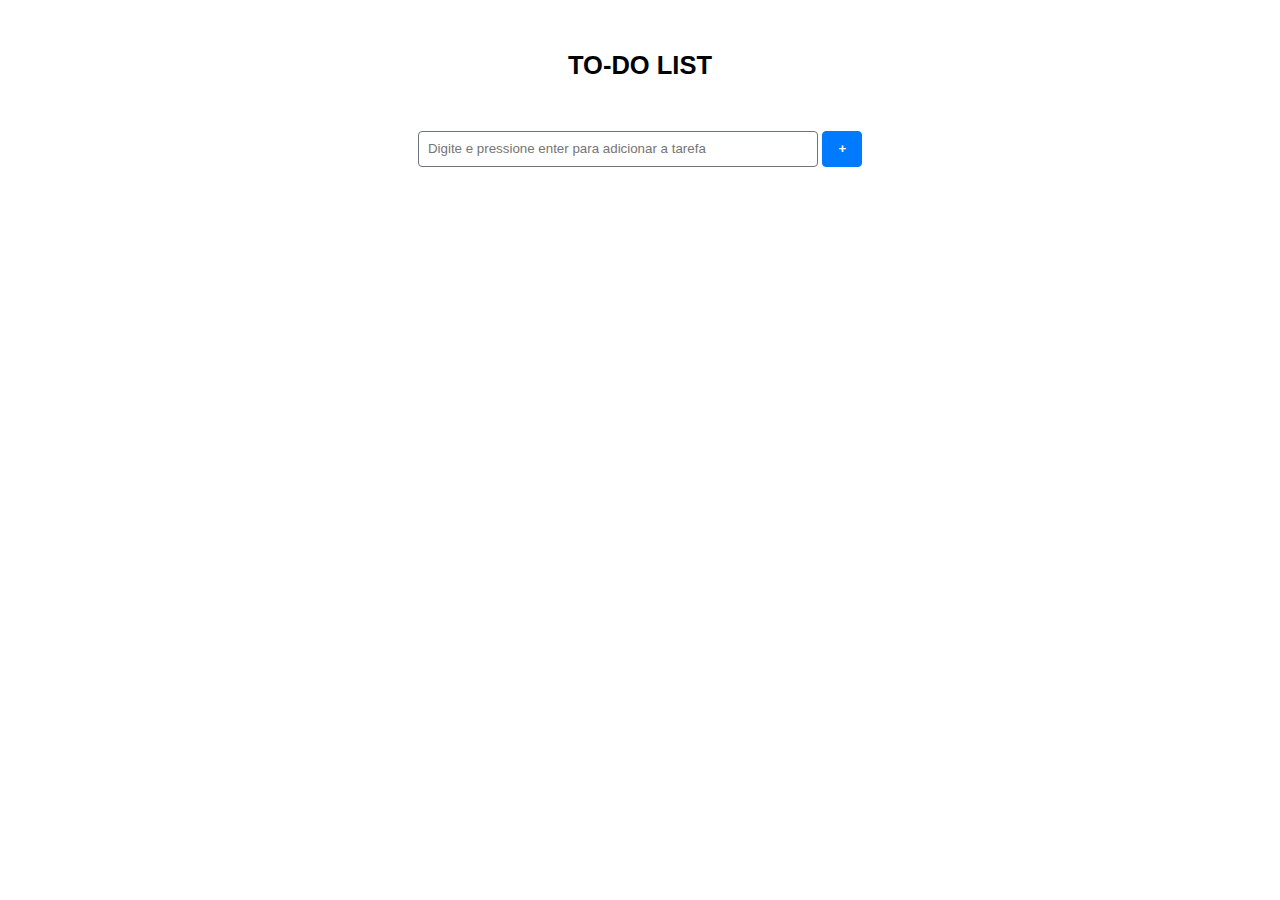
==== index.html @ 6612745e "pagina html renomeada para index" ====
<!DOCTYPE html>
<html lang="pt-BR">
<head>
    <meta charset="UTF-8">
    <meta http-equiv="X-UA-Compatible" content="IE=edge">
    <meta name="viewport" content="width=device-width, initial-scale=1.0">

    <link rel="stylesheet" href="./style.css">

    <title>To-do list</title>
</head>
<body>
    <main>
        <h2>TO-DO LIST</h2>
        <input type="text" class="novaTarefa" id="novaTarefa" placeholder="Digite e pressione enter para adicionar a tarefa">
        <button class="addTarefa" id="addTarefa">+</button>
    </main>

    <div class="listaDeTarefas" id="listaDeTarefas">
    </div>

    <script src="./main.js"></script>
</body>
</html>
---- style.css ----
:root {
    --primary-color: #007BFF;
    --secondary-color: #6c757d;
}

* {
    padding: 0;
    margin: 0;
    box-sizing: border-box;

    font-family: Arial, Helvetica, sans-serif;
}

html {
    font-size: 62.5%;
}

body {
    background-color: white;

    display: flex;
    flex-direction: column;
    justify-content: center;
    align-items: center;

    text-align: center;
    font-size: 1.7rem;
}

h2 {
    padding: 2em;
}

input.novaTarefa {
    padding: .7em;
    border-radius: .3em;
    border: 1px solid var(--secondary-color);

    width: 30em;
}

button.addTarefa {
    background-color: var(--primary-color);
    border: solid 1px var(--primary-color);
    color: white;
    padding: .7em;
    border-radius: .3em;
    font-weight: bold;
    width: 3em;
}

button:hover, input[type='button']:hover, input[type='checkbox'] {
    cursor: pointer;
}

/*Botão de adicionar tarefas*/
button:hover {
    background: #0054ad;
    transition: .3s;
}

/*Botão de excluir tarefa*/
input[type='button']:hover {
    background: #2990ff;
    color: white !important;
    transition: .2s;
}

.listaDeTarefas {
    margin-top: 2em;
    width: 50vw;
    display: flex;
    flex-direction: column;
    justify-content: center;
    align-items: center;
    gap: 10px;
}

.todo_item {
    display: grid;
    grid-template-columns: 1fr 10fr 1fr;
    align-items: center;

    width: 26.1em;
    background-color: white;
    padding: .4em;
    border: 1px solid var(--secondary-color);
    border-radius: .3em;
}

.todo_item:hover {
    border: 1px solid #2990ff;
    color: #2990ff;
}

.todo_item:hover input[type='button'] {
    color: #2990ff;
}

.todo_item div {
    background: white;
    font-size: 1.5rem;
    text-align: left;
    margin-left: -15px;
}

.todo_item > input[type='checkbox']:checked  + div {
    text-decoration:line-through;
}

input[type='button'] {
    background: white;
    border: none;
    width: 1.1em;
    height: 1.1em;
    border-radius: .3em;
    margin-left: 20px;
    margin-bottom: 1px;
}
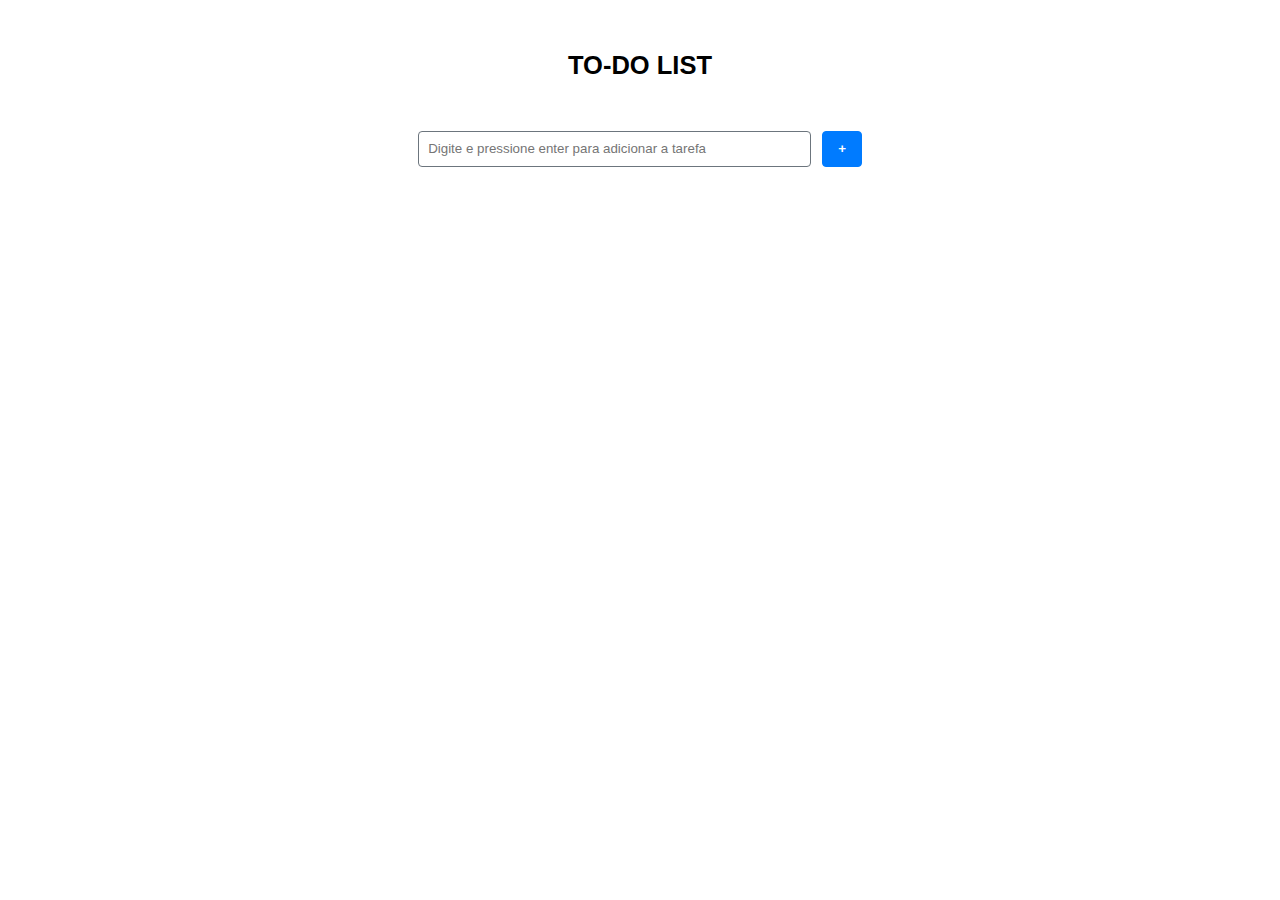
==== commit 6a939802: "responsividade" ====
--- a/index.html
+++ b/index.html
@@ -12,8 +12,10 @@
 <body>
     <main>
         <h2>TO-DO LIST</h2>
-        <input type="text" class="novaTarefa" id="novaTarefa" placeholder="Digite e pressione enter para adicionar a tarefa">
-        <button class="addTarefa" id="addTarefa">+</button>
+        <div class="newTaskArea">
+            <input type="text" class="novaTarefa" id="novaTarefa" placeholder="Digite e pressione enter para adicionar a tarefa">
+            <button class="addTarefa" id="addTarefa">+</button>
+        </div>
     </main>
 
     <div class="listaDeTarefas" id="listaDeTarefas">
--- a/style.css
+++ b/style.css
@@ -31,12 +31,22 @@
     padding: 2em;
 }
 
+.newTaskArea {
+    display: flex;
+    flex-direction: row;
+    justify-content: center;
+    gap: 11px;
+
+    width: 50vw;
+}
+
 input.novaTarefa {
     padding: .7em;
     border-radius: .3em;
     border: 1px solid var(--secondary-color);
 
-    width: 30em;
+    width: 100%;
+    max-width: 29.5em;
 }
 
 button.addTarefa {
@@ -46,7 +56,9 @@
     padding: .7em;
     border-radius: .3em;
     font-weight: bold;
-    width: 3em;
+    
+    width: 100%;
+    max-width: 40px;
 }
 
 button:hover, input[type='button']:hover, input[type='checkbox'] {
@@ -81,7 +93,8 @@
     grid-template-columns: 1fr 10fr 1fr;
     align-items: center;
 
-    width: 26.1em;
+    width: 100%;
+    max-width: 26.1em;
     background-color: white;
     padding: .4em;
     border: 1px solid var(--secondary-color);
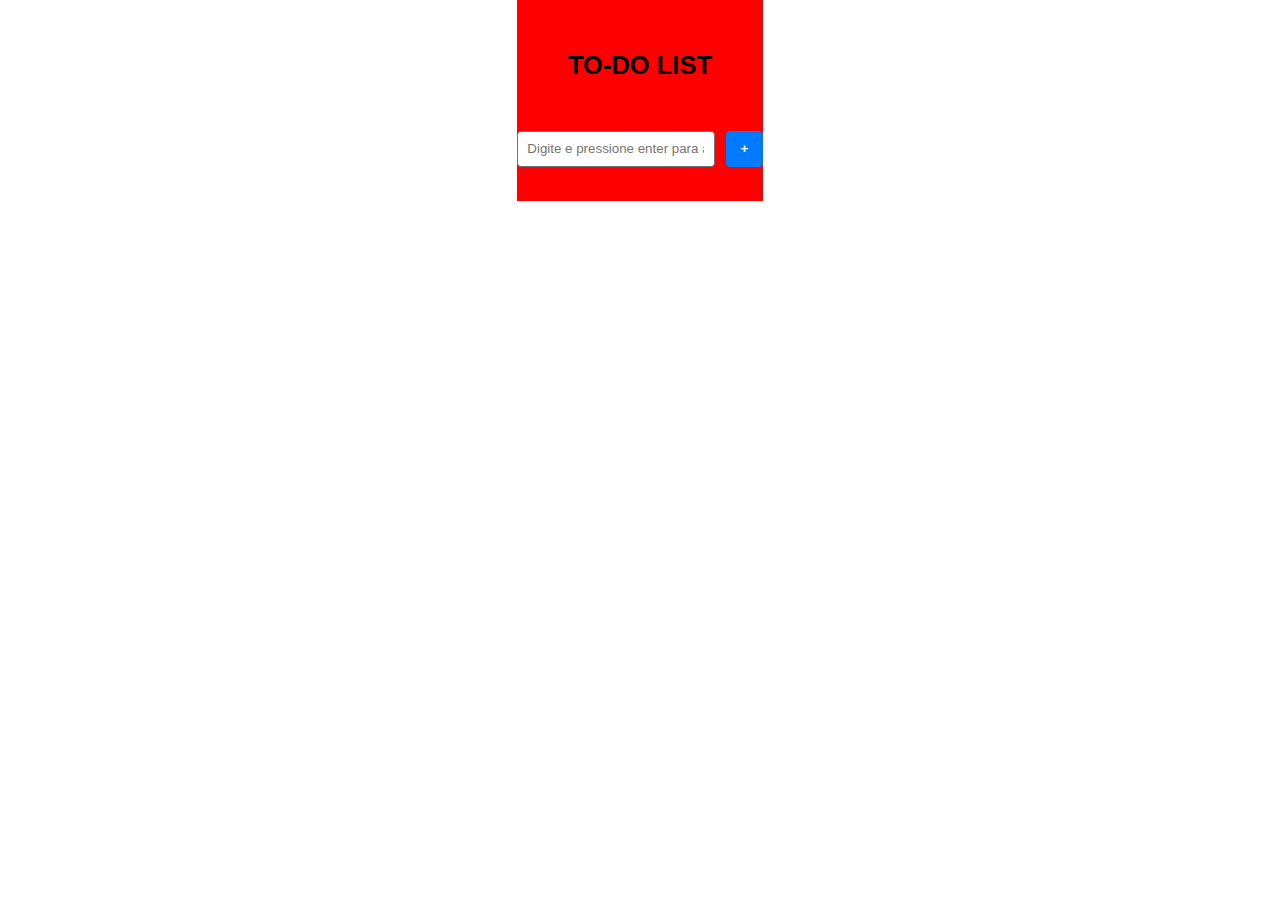
==== commit 9e102731: "input mobile ajuste" ====
--- a/index.html
+++ b/index.html
@@ -16,10 +16,9 @@
             <input type="text" class="novaTarefa" id="novaTarefa" placeholder="Digite e pressione enter para adicionar a tarefa">
             <button class="addTarefa" id="addTarefa">+</button>
         </div>
+        <div class="listaDeTarefas" id="listaDeTarefas">
+        </div>
     </main>
-
-    <div class="listaDeTarefas" id="listaDeTarefas">
-    </div>
 
     <script src="./main.js"></script>
 </body>
--- a/style.css
+++ b/style.css
@@ -31,22 +31,25 @@
     padding: 2em;
 }
 
+main {
+    display: flex;
+    flex-direction: column;
+    justify-content: center;
+
+    background-color: red;
+}
+
 .newTaskArea {
     display: flex;
     flex-direction: row;
     justify-content: center;
     gap: 11px;
-
-    width: 50vw;
 }
 
 input.novaTarefa {
     padding: .7em;
     border-radius: .3em;
     border: 1px solid var(--secondary-color);
-
-    width: 100%;
-    max-width: 29.5em;
 }
 
 button.addTarefa {
@@ -80,7 +83,6 @@
 
 .listaDeTarefas {
     margin-top: 2em;
-    width: 50vw;
     display: flex;
     flex-direction: column;
     justify-content: center;
@@ -129,4 +131,10 @@
     border-radius: .3em;
     margin-left: 20px;
     margin-bottom: 1px;
+}
+
+@media (max-width: 525px) {
+    .novaTarefa{
+        min-width: 368px;
+    }
 }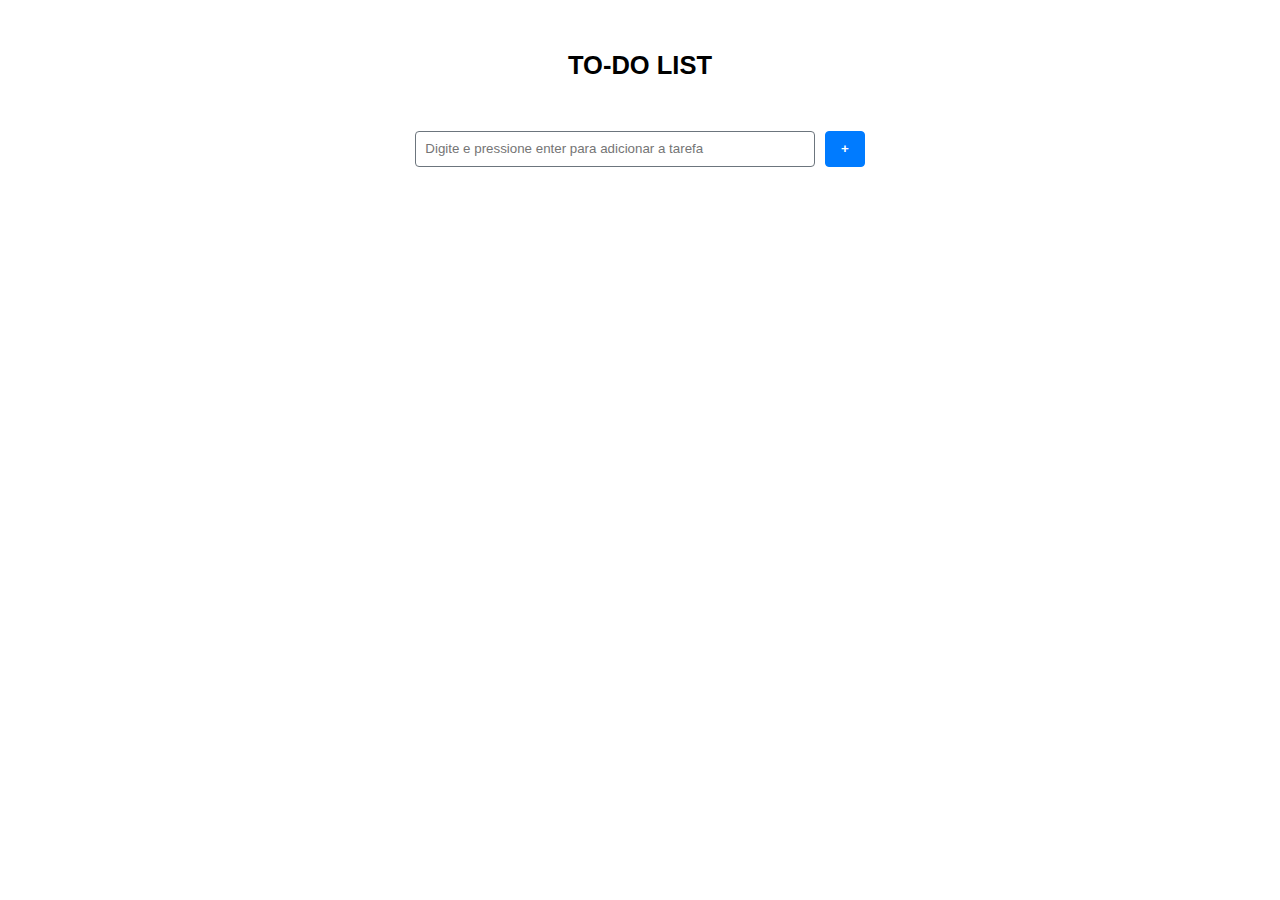
==== commit 9ed2f0fb: "ajuste na area de tarefa" ====
--- a/index.html
+++ b/index.html
@@ -16,8 +16,8 @@
             <input type="text" class="novaTarefa" id="novaTarefa" placeholder="Digite e pressione enter para adicionar a tarefa">
             <button class="addTarefa" id="addTarefa">+</button>
         </div>
-        <div class="listaDeTarefas" id="listaDeTarefas">
-        </div>
+
+        <div class="listaDeTarefas" id="listaDeTarefas"></div>
     </main>
 
     <script src="./main.js"></script>
--- a/style.css
+++ b/style.css
@@ -35,21 +35,21 @@
     display: flex;
     flex-direction: column;
     justify-content: center;
-
-    background-color: red;
 }
 
 .newTaskArea {
     display: flex;
     flex-direction: row;
-    justify-content: center;
-    gap: 11px;
+    justify-content: space-between;
+    gap: 10px;
 }
 
 input.novaTarefa {
     padding: .7em;
     border-radius: .3em;
     border: 1px solid var(--secondary-color);
+
+    width: 30em;
 }
 
 button.addTarefa {
@@ -60,8 +60,7 @@
     border-radius: .3em;
     font-weight: bold;
     
-    width: 100%;
-    max-width: 40px;
+    width: 40px;
 }
 
 button:hover, input[type='button']:hover, input[type='checkbox'] {
@@ -95,8 +94,7 @@
     grid-template-columns: 1fr 10fr 1fr;
     align-items: center;
 
-    width: 100%;
-    max-width: 26.1em;
+    width: 26.1em;
     background-color: white;
     padding: .4em;
     border: 1px solid var(--secondary-color);
@@ -134,7 +132,7 @@
 }
 
 @media (max-width: 525px) {
-    .novaTarefa{
-        min-width: 368px;
+    .newTaskArea{
+        min-width: 320px;
     }
 }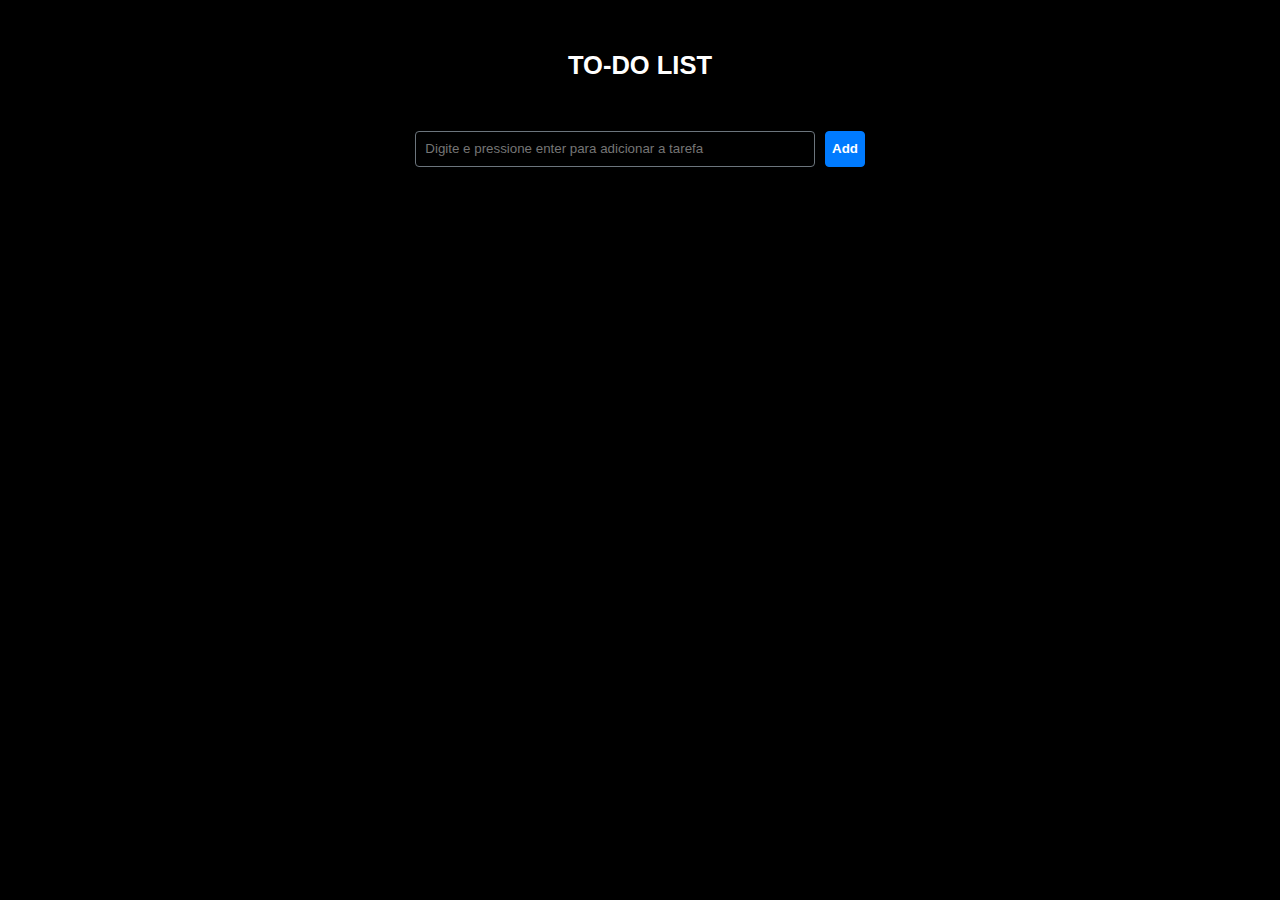
==== commit 82d6dcc8: "design fix" ====
--- a/index.html
+++ b/index.html
@@ -14,7 +14,7 @@
         <h2>TO-DO LIST</h2>
         <div class="newTaskArea">
             <input type="text" class="novaTarefa" id="novaTarefa" placeholder="Digite e pressione enter para adicionar a tarefa">
-            <button class="addTarefa" id="addTarefa">+</button>
+            <button class="addTarefa" id="addTarefa">Add</button>
         </div>
 
         <div class="listaDeTarefas" id="listaDeTarefas"></div>
--- a/style.css
+++ b/style.css
@@ -16,7 +16,7 @@
 }
 
 body {
-    background-color: white;
+    background-color: black;
 
     display: flex;
     flex-direction: column;
@@ -25,16 +25,21 @@
 
     text-align: center;
     font-size: 1.7rem;
+
+    width: 100%;
 }
 
 h2 {
     padding: 2em;
+    color: white;
 }
 
 main {
     display: flex;
     flex-direction: column;
     justify-content: center;
+    width: 95%;
+    max-width: 450px;
 }
 
 .newTaskArea {
@@ -50,6 +55,8 @@
     border: 1px solid var(--secondary-color);
 
     width: 30em;
+    background-color: black;
+    color: white;
 }
 
 button.addTarefa {
@@ -61,6 +68,10 @@
     font-weight: bold;
     
     width: 40px;
+
+    display: flex;
+    align-items: center;
+    justify-content: center;
 }
 
 button:hover, input[type='button']:hover, input[type='checkbox'] {
@@ -70,12 +81,13 @@
 /*Botão de adicionar tarefas*/
 button:hover {
     background: #0054ad;
+    border-color: #0054ad;
     transition: .3s;
 }
 
 /*Botão de excluir tarefa*/
 input[type='button']:hover {
-    background: #2990ff;
+    background: var(--primary-color);
     color: white !important;
     transition: .2s;
 }
@@ -94,8 +106,8 @@
     grid-template-columns: 1fr 10fr 1fr;
     align-items: center;
 
-    width: 26.1em;
-    background-color: white;
+    width: 100%;
+    background-color: black;
     padding: .4em;
     border: 1px solid var(--secondary-color);
     border-radius: .3em;
@@ -111,18 +123,18 @@
 }
 
 .todo_item div {
-    background: white;
+    color: white;
     font-size: 1.5rem;
     text-align: left;
-    margin-left: -15px;
 }
 
 .todo_item > input[type='checkbox']:checked  + div {
-    text-decoration:line-through;
+    text-decoration: line-through;
 }
 
 input[type='button'] {
-    background: white;
+    background: black;
+    color: white;
     border: none;
     width: 1.1em;
     height: 1.1em;
